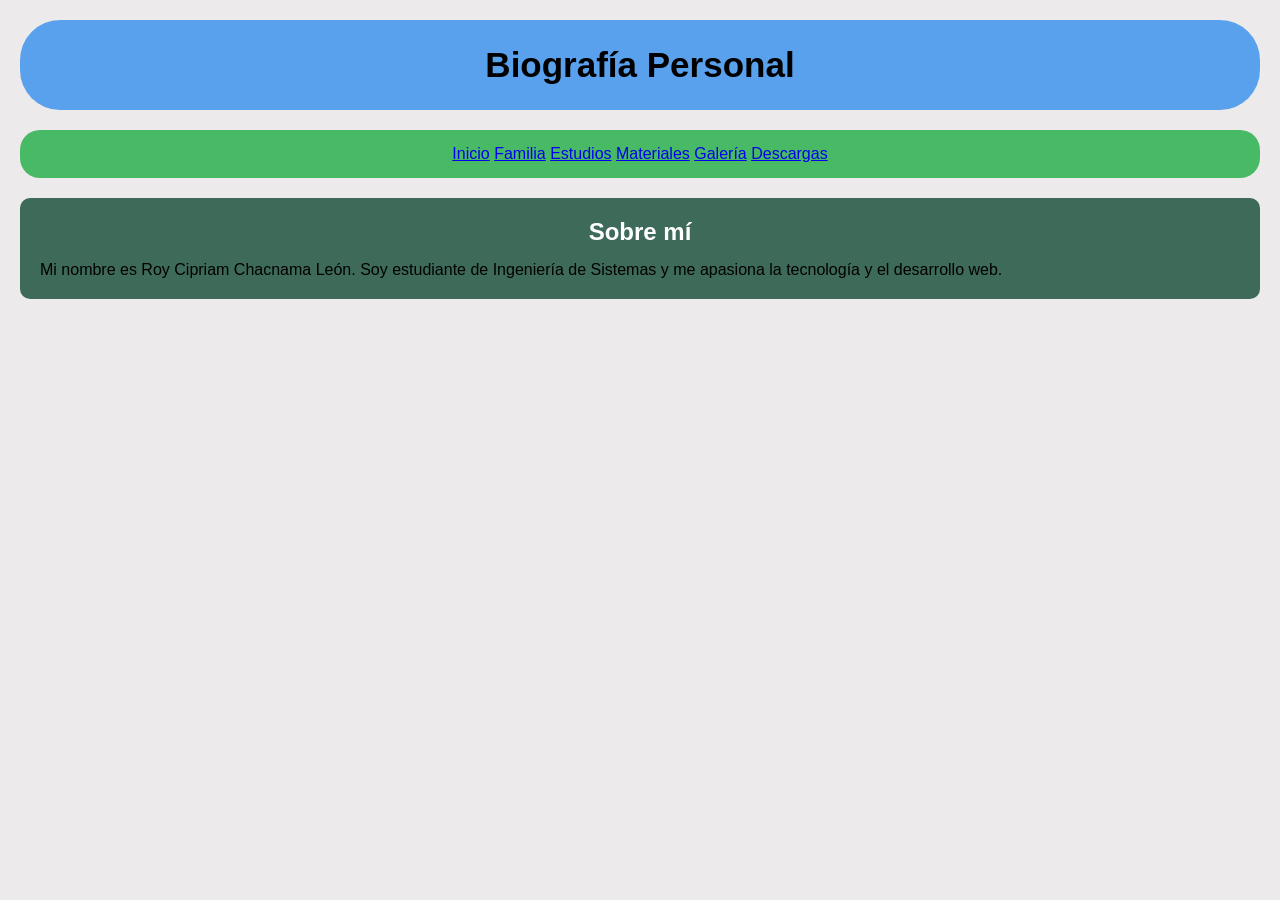
==== biografia.html @ 74d8c607 "Add files via upload" ====
<!DOCTYPE html>
<html lang="es">
<head>
    <meta charset="UTF-8">
    <title>Biografía</title>
    <link rel="stylesheet" href="Miniproyecto.css">
</head>
<body>

<header>
    <h1>Biografía Personal</h1>
</header>

<nav>
    <a href="index.html">Inicio</a>
    <a href="familia.html">Familia</a>
    <a href="estudios.html">Estudios</a>
    <a href="materiales.html">Materiales</a>
    <a href="galeria.html">Galería</a>
    <a href="descargas.html">Descargas</a>
</nav>

<section>
    <h2>Sobre mí</h2>
    <p>Mi nombre es Roy Cipriam Chacnama León. Soy estudiante de Ingeniería de Sistemas y me apasiona la tecnología y el desarrollo web.</p>
</section>

</body>
</html>
---- Miniproyecto.css ----
* {
    margin: 0;
    padding: 0;
    box-sizing: border-box;
}
body {
    font-family: Arial, sans-serif;
    background-color: #eceaea;
    padding: 20px;
}
.contenedor1 {
    background-color: #797f84;
    width: 90%;
    max-width: 1000px;
    margin: auto;
    padding: 20px;
}
/* hearder*/

header {
    background-color: #59a1ed;
    text-align: center;
    padding: 25px;
    border-radius: 40px;
    margin-bottom: 20px;
}

header h1 {
        font-size: 35px;
}
header p {
    font-size: 18px;
   
}

/* nav */

nav {
    background-color: #48ba66;
    padding: 15px;
    border-radius: 20px;
    margin-bottom: 20px;
    text-align:center ;
}
nav ul {
    list-style: none;
}
nav ul li {
    display: inline-block;
    margin: 0 15px;
}

nav ul li a {
    text-decoration: none;
    color: rgb(71, 148, 122);
    font-weight: bold;
}

/* contenido principal   */

.contenido-central {
    display: flex;
    gap: 20px;
    margin-bottom: 20px;
}


section {
    background-color: #3e6a5a;
    flex: 3;
    padding: 20px;
    border-radius: 10px;
}

section h2 {
    color: white;
    text-align: center;
    margin-bottom: 15px;
}

article {
    background-color: #2e40a9;
    padding: 15px;
    margin-bottom: 15px;
    border-radius: 15px;
    text-align: center;
}
article h3 {
    margin-bottom: 10px;
}

/* aside */
aside {
    background-color: #1df7f0;
    flex: 1;
    padding: 20px;
    border-radius: 20px;
    text-align: center;
}
aside h3 {
    margin-bottom: 15px;
}
/* buscador */
.buscador {
      margin-bottom: 20px;
}

.buscador h4   {
    margin-bottom: 10px;
}
.buscador input{
    width: 90%;
    padding: 10px;
    border: 1px solid #101ff3;
    border-radius: 10px;
    border: none;
}
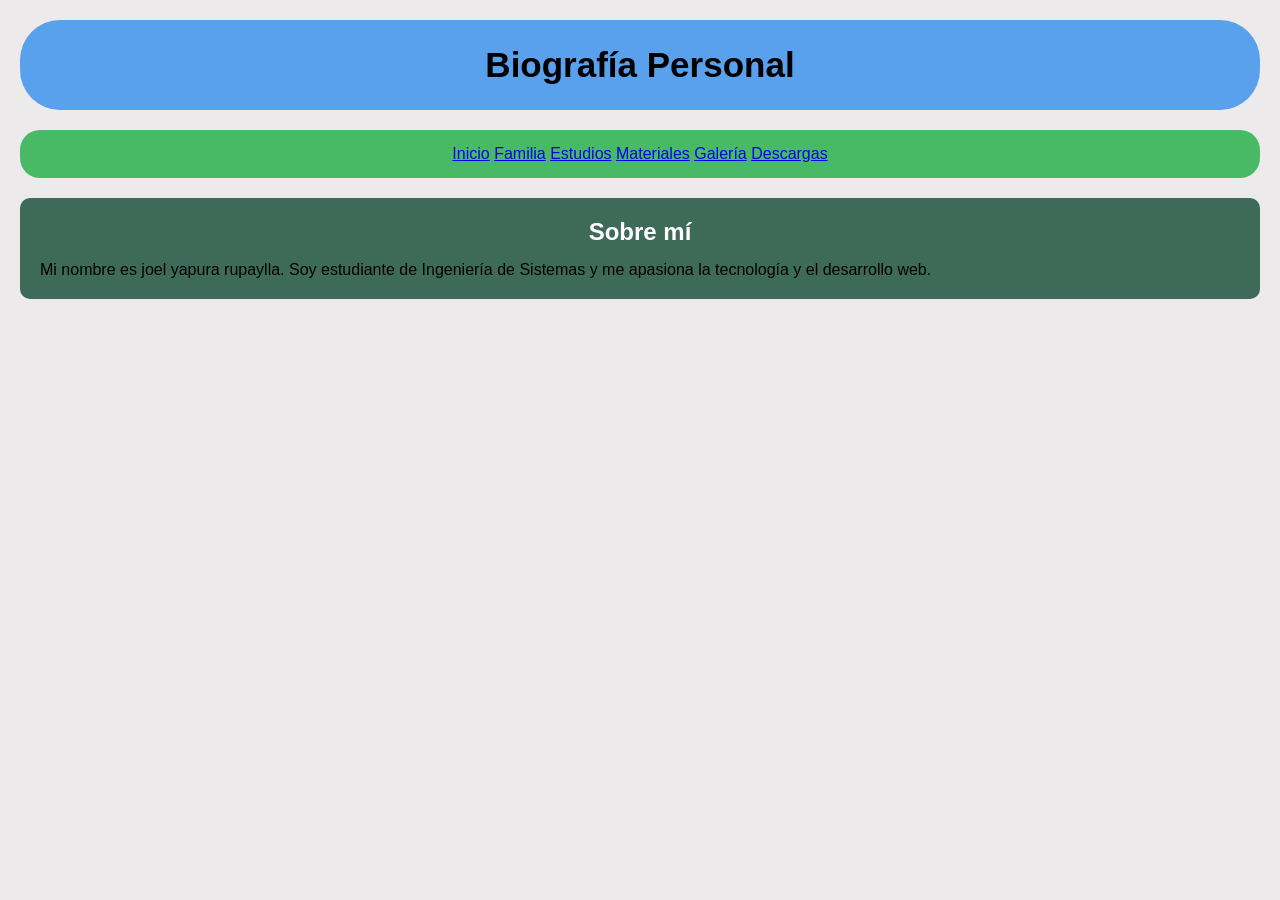
==== commit 755896a6: "Update biografia.html" ====
--- a/biografia.html
+++ b/biografia.html
@@ -22,8 +22,8 @@
 
 <section>
     <h2>Sobre mí</h2>
-    <p>Mi nombre es Roy Cipriam Chacnama León. Soy estudiante de Ingeniería de Sistemas y me apasiona la tecnología y el desarrollo web.</p>
+    <p>Mi nombre es joel yapura rupaylla. Soy estudiante de Ingeniería de Sistemas y me apasiona la tecnología y el desarrollo web.</p>
 </section>
 
 </body>
-</html>+</html>
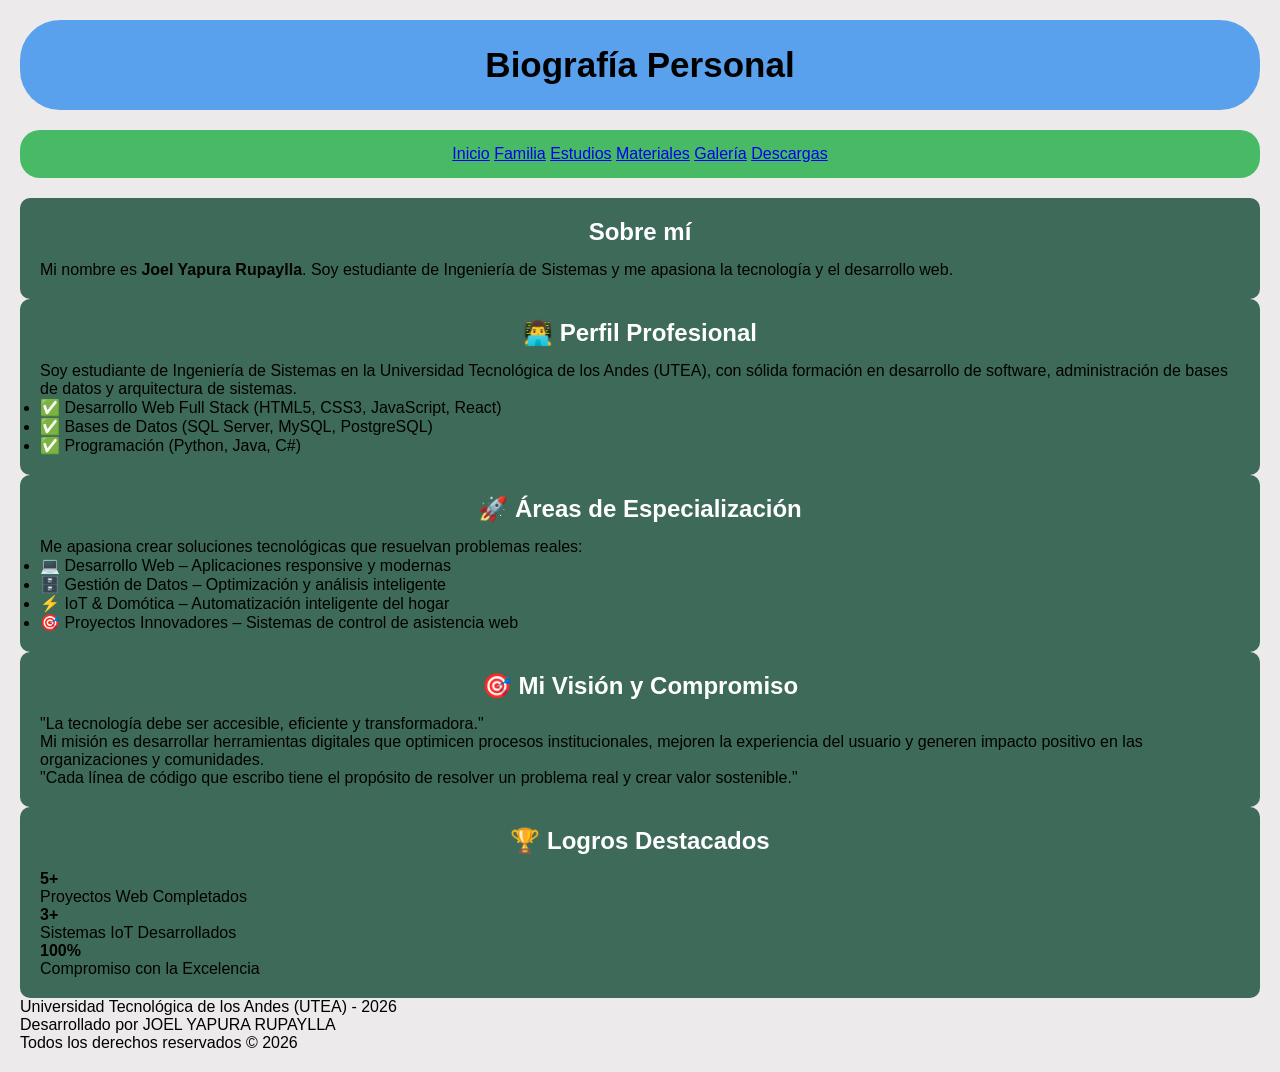
==== commit 0cbf61c5: "Update biografia.html" ====
--- a/biografia.html
+++ b/biografia.html
@@ -2,6 +2,7 @@
 <html lang="es">
 <head>
     <meta charset="UTF-8">
+    <meta name="viewport" content="width=device-width, initial-scale=1.0">
     <title>Biografía</title>
     <link rel="stylesheet" href="Miniproyecto.css">
 </head>
@@ -20,10 +21,80 @@
     <a href="descargas.html">Descargas</a>
 </nav>
 
-<section>
-    <h2>Sobre mí</h2>
-    <p>Mi nombre es joel yapura rupaylla. Soy estudiante de Ingeniería de Sistemas y me apasiona la tecnología y el desarrollo web.</p>
-</section>
+<main>
+
+    <!-- SOBRE MÍ -->
+    <section>
+        <h2>Sobre mí</h2>
+        <p>Mi nombre es <strong>Joel Yapura Rupaylla</strong>. Soy estudiante de Ingeniería de Sistemas y me apasiona la tecnología y el desarrollo web.</p>
+    </section>
+
+    <!-- PERFIL PROFESIONAL -->
+    <section>
+        <h2>👨‍💻 Perfil Profesional</h2>
+        <p>
+            Soy estudiante  de Ingeniería de Sistemas en la Universidad Tecnológica de los Andes (UTEA),
+            con sólida formación en desarrollo de software, administración de bases de datos y arquitectura de sistemas.
+        </p>
+
+        <ul>
+            <li>✅ Desarrollo Web Full Stack (HTML5, CSS3, JavaScript, React)</li>
+            <li>✅ Bases de Datos (SQL Server, MySQL, PostgreSQL)</li>
+            <li>✅ Programación (Python, Java, C#)</li>
+            
+        </ul>
+    </section>
+
+    <!-- ÁREAS DE ESPECIALIZACIÓN -->
+    <section>
+        <h2>🚀 Áreas de Especialización</h2>
+        <p>Me apasiona crear soluciones tecnológicas que resuelvan problemas reales:</p>
+
+        <ul>
+            <li>💻 Desarrollo Web – Aplicaciones responsive y modernas</li>
+            <li>🗄️ Gestión de Datos – Optimización y análisis inteligente</li>
+            <li>⚡ IoT & Domótica – Automatización inteligente del hogar</li>
+            <li>🎯 Proyectos Innovadores – Sistemas de control de asistencia web</li>
+        </ul>
+    </section>
+
+    <!-- VISIÓN -->
+    <section>
+        <h2>🎯 Mi Visión y Compromiso</h2>
+        <blockquote>
+            "La tecnología debe ser accesible, eficiente y transformadora."
+        </blockquote>
+
+        <p>
+            Mi misión es desarrollar herramientas digitales que optimicen procesos institucionales,
+            mejoren la experiencia del usuario y generen impacto positivo en las organizaciones y comunidades.
+        </p>
+
+        <blockquote>
+            "Cada línea de código que escribo tiene el propósito de resolver un problema real y crear valor sostenible."
+        </blockquote>
+    </section>
+
+    <!-- LOGROS -->
+    <section>
+        <h2>🏆 Logros Destacados</h2>
+
+        <div>
+            <p><strong>5+</strong><br>Proyectos Web Completados</p>
+            <p><strong>3+</strong><br>Sistemas IoT Desarrollados</p>
+            <p><strong>100%</strong><br>Compromiso con la Excelencia</p>
+        </div>
+    </section>
+
+</main>
+
+<footer>
+    <footer>
+    <p>Universidad Tecnológica de los Andes (UTEA) - 2026</p>
+    <p>Desarrollado  por JOEL YAPURA RUPAYLLA </p>
+    <p>Todos los derechos reservados © 2026</p>
+</footer>
+</footer>
 
 </body>
 </html>
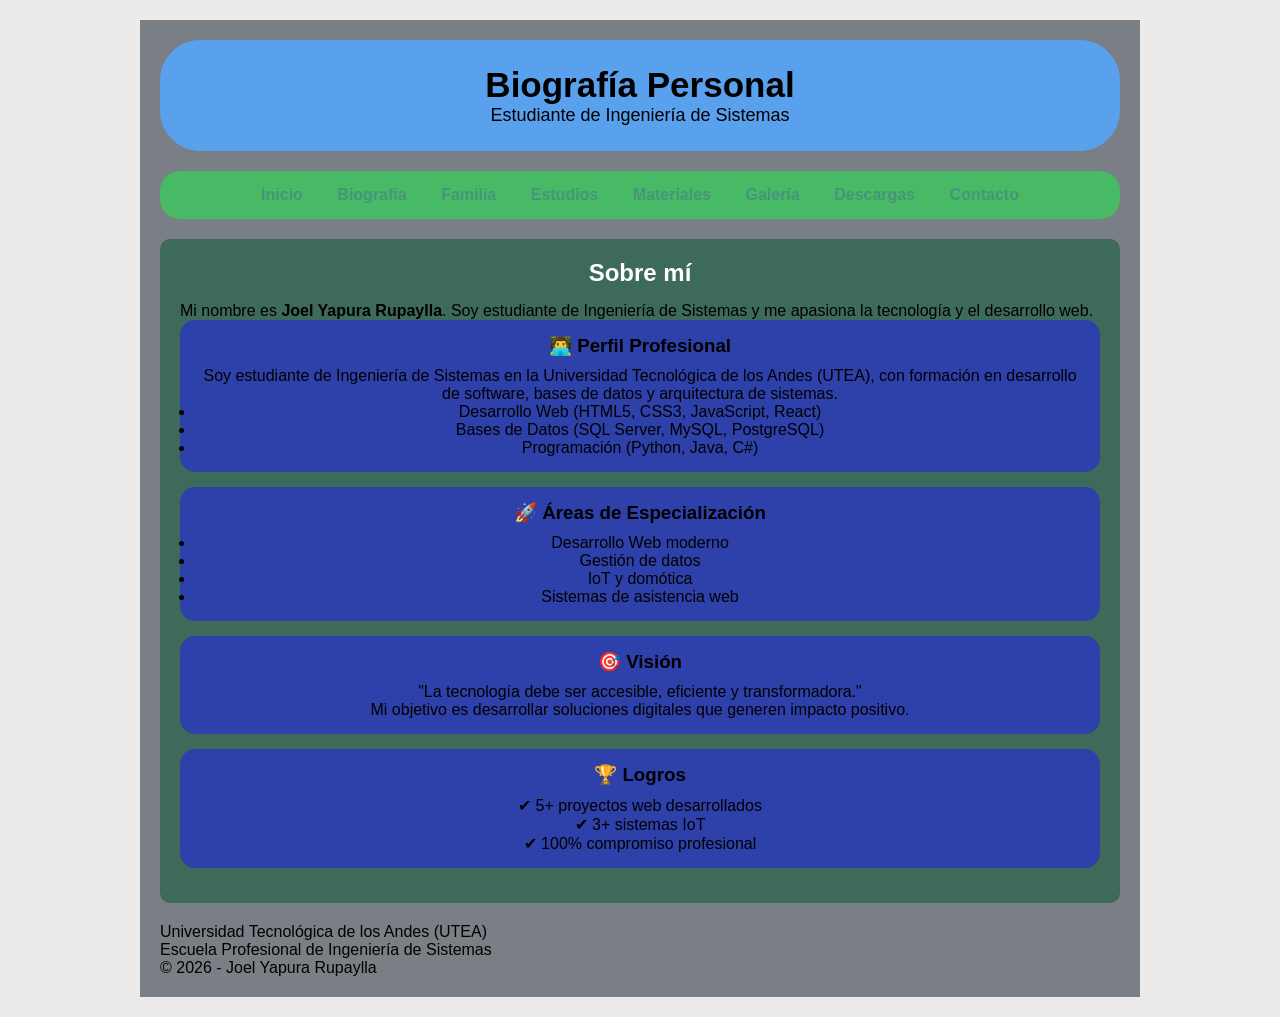
==== commit 5bf73bfc: "Update biografia.html" ====
--- a/biografia.html
+++ b/biografia.html
@@ -6,95 +6,93 @@
     <title>Biografía</title>
     <link rel="stylesheet" href="Miniproyecto.css">
 </head>
+
 <body>
+    <div class="contenedor1">
 
-<header>
-    <h1>Biografía Personal</h1>
-</header>
+        <!-- CABECERA -->
+        <header>
+            <h1>Biografía Personal</h1>
+            <p>Estudiante de Ingeniería de Sistemas</p>
+        </header>
 
-<nav>
-    <a href="index.html">Inicio</a>
-    <a href="familia.html">Familia</a>
-    <a href="estudios.html">Estudios</a>
-    <a href="materiales.html">Materiales</a>
-    <a href="galeria.html">Galería</a>
-    <a href="descargas.html">Descargas</a>
-</nav>
+        <!-- MENÚ (IGUAL QUE INDEX) -->
+        <nav>
+            <ul>
+                <li><a href="index.html">Inicio</a></li>
+                <li><a href="biografia.html">Biografía</a></li>
+                <li><a href="familia.html">Familia</a></li>
+                <li><a href="estudios.html">Estudios</a></li>
+                <li><a href="materiales.html">Materiales</a></li>
+                <li><a href="galeria.html">Galería</a></li>
+                <li><a href="descargas.html">Descargas</a></li>
+                <li><a href="contacto.html">Contacto</a></li>
+            </ul>
+        </nav>
 
-<main>
+        <!-- CONTENIDO CENTRAL (SIN ASIDE) -->
+        <main class="contenido-central">
 
-    <!-- SOBRE MÍ -->
-    <section>
-        <h2>Sobre mí</h2>
-        <p>Mi nombre es <strong>Joel Yapura Rupaylla</strong>. Soy estudiante de Ingeniería de Sistemas y me apasiona la tecnología y el desarrollo web.</p>
-    </section>
+            <section>
+                <h2>Sobre mí</h2>
+                <p>
+                    Mi nombre es <strong>Joel Yapura Rupaylla</strong>. 
+                    Soy estudiante de Ingeniería de Sistemas y me apasiona la tecnología y el desarrollo web.
+                </p>
 
-    <!-- PERFIL PROFESIONAL -->
-    <section>
-        <h2>👨‍💻 Perfil Profesional</h2>
-        <p>
-            Soy estudiante  de Ingeniería de Sistemas en la Universidad Tecnológica de los Andes (UTEA),
-            con sólida formación en desarrollo de software, administración de bases de datos y arquitectura de sistemas.
-        </p>
+                <article>
+                    <h3>👨‍💻 Perfil Profesional</h3>
+                    <p>
+                        Soy estudiante de Ingeniería de Sistemas en la Universidad Tecnológica de los Andes (UTEA),
+                        con formación en desarrollo de software, bases de datos y arquitectura de sistemas.
+                    </p>
 
-        <ul>
-            <li>✅ Desarrollo Web Full Stack (HTML5, CSS3, JavaScript, React)</li>
-            <li>✅ Bases de Datos (SQL Server, MySQL, PostgreSQL)</li>
-            <li>✅ Programación (Python, Java, C#)</li>
-            
-        </ul>
-    </section>
+                    <ul>
+                        <li>Desarrollo Web (HTML5, CSS3, JavaScript, React)</li>
+                        <li>Bases de Datos (SQL Server, MySQL, PostgreSQL)</li>
+                        <li>Programación (Python, Java, C#)</li>
+                    </ul>
+                </article>
 
-    <!-- ÁREAS DE ESPECIALIZACIÓN -->
-    <section>
-        <h2>🚀 Áreas de Especialización</h2>
-        <p>Me apasiona crear soluciones tecnológicas que resuelvan problemas reales:</p>
+                <article>
+                    <h3>🚀 Áreas de Especialización</h3>
+                    <ul>
+                        <li>Desarrollo Web moderno</li>
+                        <li>Gestión de datos</li>
+                        <li>IoT y domótica</li>
+                        <li>Sistemas de asistencia web</li>
+                    </ul>
+                </article>
 
-        <ul>
-            <li>💻 Desarrollo Web – Aplicaciones responsive y modernas</li>
-            <li>🗄️ Gestión de Datos – Optimización y análisis inteligente</li>
-            <li>⚡ IoT & Domótica – Automatización inteligente del hogar</li>
-            <li>🎯 Proyectos Innovadores – Sistemas de control de asistencia web</li>
-        </ul>
-    </section>
+                <article>
+                    <h3>🎯 Visión</h3>
+                    <blockquote>
+                        "La tecnología debe ser accesible, eficiente y transformadora."
+                    </blockquote>
 
-    <!-- VISIÓN -->
-    <section>
-        <h2>🎯 Mi Visión y Compromiso</h2>
-        <blockquote>
-            "La tecnología debe ser accesible, eficiente y transformadora."
-        </blockquote>
+                    <p>
+                        Mi objetivo es desarrollar soluciones digitales que generen impacto positivo.
+                    </p>
+                </article>
 
-        <p>
-            Mi misión es desarrollar herramientas digitales que optimicen procesos institucionales,
-            mejoren la experiencia del usuario y generen impacto positivo en las organizaciones y comunidades.
-        </p>
+                <article>
+                    <h3>🏆 Logros</h3>
+                    <p>✔ 5+ proyectos web desarrollados</p>
+                    <p>✔ 3+ sistemas IoT</p>
+                    <p>✔ 100% compromiso profesional</p>
+                </article>
 
-        <blockquote>
-            "Cada línea de código que escribo tiene el propósito de resolver un problema real y crear valor sostenible."
-        </blockquote>
-    </section>
+            </section>
 
-    <!-- LOGROS -->
-    <section>
-        <h2>🏆 Logros Destacados</h2>
+        </main>
 
-        <div>
-            <p><strong>5+</strong><br>Proyectos Web Completados</p>
-            <p><strong>3+</strong><br>Sistemas IoT Desarrollados</p>
-            <p><strong>100%</strong><br>Compromiso con la Excelencia</p>
-        </div>
-    </section>
+        <!-- FOOTER -->
+        <footer>
+            <p>Universidad Tecnológica de los Andes (UTEA)</p>
+            <p>Escuela Profesional de Ingeniería de Sistemas</p>
+            <p>&copy; 2026 - Joel Yapura Rupaylla</p>
+        </footer>
 
-</main>
-
-<footer>
-    <footer>
-    <p>Universidad Tecnológica de los Andes (UTEA) - 2026</p>
-    <p>Desarrollado  por JOEL YAPURA RUPAYLLA </p>
-    <p>Todos los derechos reservados © 2026</p>
-</footer>
-</footer>
-
+    </div>
 </body>
 </html>
